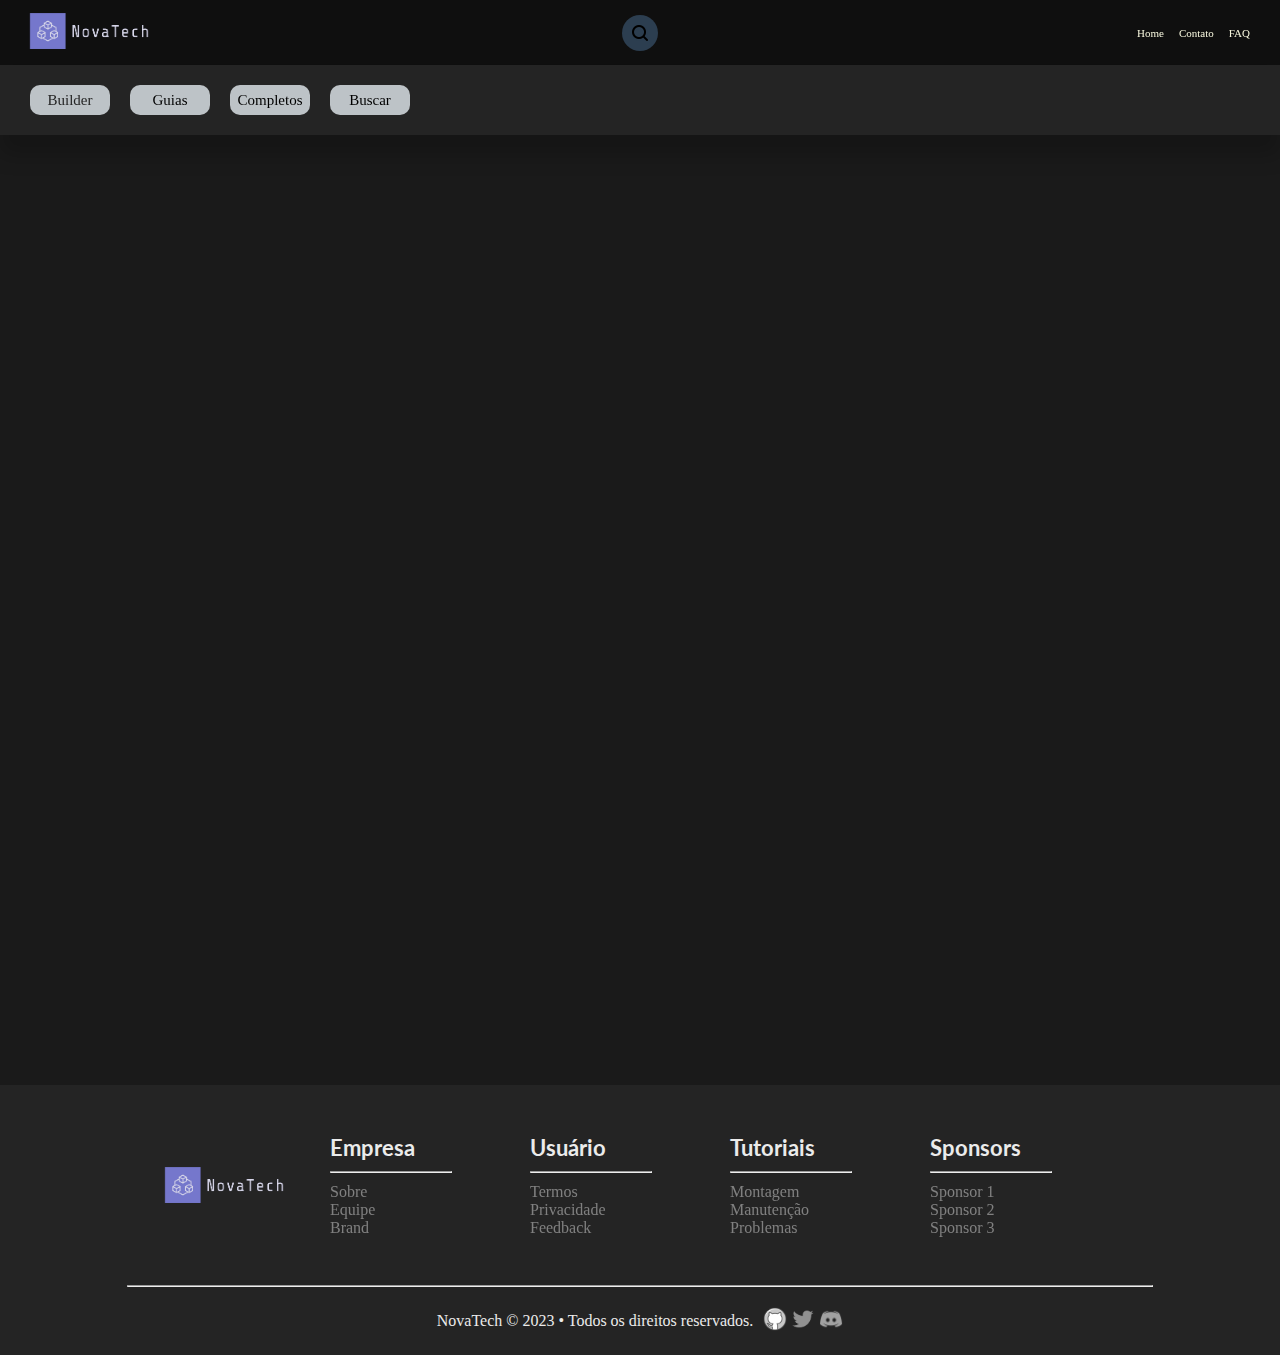
==== partpicker.html @ 8cd8d312 "fixes" ====
<!DOCTYPE html>
<html lang="en">
<head>
    <meta charset="UTF-8">
    <meta http-equiv="X-UA-Compatible" content="IE=edge">
    <meta name="viewport" content="width=device-width, initial-scale=1.0">
    <link rel="stylesheet" href="./css/partpicker.css">
    <title>Monte seu PC - NovaTech</title>
    <link rel="icon" type="image/png" href="./images/favicon.PNG">
</head>
<body>
    <header>
        <div class="logo">
           <a href="index.html"><img src="./images/logo.png" class="image1"></a>
        </div>
        <div class="searchbox">
            <input type="text" class="searchtext" placeholder="Digite...">
            <a class="button1" href="#"><img src="./images/search.png"></a>
        </div>
        <ul>
            <a href="index.html"><li>Home</li></a>
            <a href="#"><li>Contato</li></a>
            <a href="#"><li>FAQ</li></a>
        </ul>
    </header>
    <div class="menu">
        <ul>
            <a href="partpicker.html"><li>Builder</li></a>
            <li>Guias</li>
            <li>Completos</li>
            <li>Buscar</li>
        </ul>
    </div>
    <div class="nav-indicator">
        <a id="home" href="index.html">Início</a>
        <span id="current">> Part Picker</span>
    </div>
    <div class="partpicker">
        <div class="partpicker-dark-box">
            <table>
                <thead>
                    <tr>
                        <th class="th-components">Componente</th>
                        <th class="th-selection">Seleção</th>
                        <th class="th-base">Base</th>
                        <th class="th-promo">Promoção</th>
                        <th class="th-tax">Tax</th>
                        <th class="th-price">Preço</th>
                        <th class="th-store">Loja</th>
                        <th class="th-buy">Comprar</th>
                        <th class="th-remove">Remover</th>
                    </tr>
                </thead>
                <tbody>
                    <tr class="tr-product">
                        <td class="th-product">
                            <a href="#">CPU</a>
                        </td>
                        <td class="th-add">
                            <a href="#">+ Escolha uma CPU</a>
                        </td>
                    </tr>
                    <tr class="tr-product">
                        <td class="th-product">
                            <a href="#">Cooler</a>
                        </td>
                        <td class="th-add">
                            <a href="#">+ Escolha um Cooler</a>
                        </td>
                    </tr>
                    <tr class="tr-product">
                        <td class="th-product">
                            <a href="#">Placa-Mãe</a>
                        </td>
                        <td class="th-add">
                            <a href="#">+ Escolha uma Placa-Mãe</a>
                        </td>
                    </tr>
                    <tr class="tr-product">
                        <td class="th-product">
                            <a href="#">Memória</a>
                        </td>
                        <td class="th-add">
                            <a href="#">+ Escolha uma Memória</a>
                        </td>
                    </tr>
                    <tr class="tr-product">
                        <td class="th-product">
                            <a href="#">Armazenamento</a>
                        </td>
                        <td class="th-add">
                            <a href="#">+ Escolha um Armazenamento</a>
                        </td>
                    </tr>
                    <tr class="tr-product">
                        <td class="th-product">
                            <a href="#">GPU</a>
                        </td>
                        <td class="th-add">
                            <a href="#">+ Escolha uma GPU</a>
                        </td>
                    </tr>
                    <tr class="tr-product">
                        <td class="th-product">
                            <a href="#">Gabinete</a>
                        </td>
                        <td class="th-add">
                            <a href="#">+ Escolha um Gabinete</a>
                        </td>
                    </tr>
                    <tr class="tr-product">
                        <td class="th-product">
                            <a href="#">Fonte</a>
                        </td>
                        <td class="th-add">
                            <a href="#">+ Escolha uma Fonte</a>
                        </td>
                    </tr>
                </tbody>
            </table>
        </div>
    </div>
    <footer>
        <div class="footer-container">
        <img src="./images/logo.png" class="image2">
            <div class="footer-content">
            <h5 id="footer-content-text">Empresa</h5>
            <hr id="hr">
        <ul>
            <li>Sobre</li>
            <li>Equipe</li>
            <li>Brand</li>
        </ul>
        </div>
        <div class="footer-content">
            <h5 id="footer-content-text">Usuário</h5>
            <hr id="hr">
        <ul>
            <li>Termos</li>
            <li>Privacidade</li>
            <li>Feedback</li>
        </ul>
        </div>
        <div class="footer-content">
            <h5 id="footer-content-text">Tutoriais</h5>
            <hr id="hr">
        <ul>
            <li>Montagem</li>
            <li>Manutenção</li>
            <li>Problemas</li>
        </ul>
        </div>
        <div class="footer-content">
            <h5 id="footer-content-text">Sponsors</h5>
            <hr id="hr">
        <ul>
            <li>Sponsor 1</li>
            <li>Sponsor 2</li>
            <li>Sponsor 3</li>
        </ul>
        </div>
    </div>
    <hr id="hr2">
    <div class="rights">
        <p>NovaTech © 2023 • Todos os direitos reservados.</p>
        <div class="social">
        <img src="./images/github.png" id="github">
        <img src="./images/twitter.png" id="twitter">
        <img src="./images/discord.png" id="discord">
        </div>
    </div>
    </footer>
</body>
</html>
---- css/partpicker.css ----
@import url(template.css);

body {
    font-family: "Iosevka Web";
    height: 100vh;
    width: 100vw;
    overflow-x: hidden;
    background-color: var(--frame-outer);
}

.menu {
    box-shadow: 0 20px 20px rgb(0, 0, 0, 0.2);
}

.nav-indicator {
    opacity: 0;
    display: flex;
    height: 50px;
    align-items: center;
    animation: fade .5s forwards ease;
    background-color: var(--frame-inner-lighter);
    border-bottom-right-radius: 15px;
    border-bottom-left-radius: 15px
}

#home {
    color: var(--white);
    cursor: pointer;
    filter: brightness(100%);
    transition: filter .5s ease;
    font-size: .8em;
    text-decoration: underline;
    margin-left: 30px;
}

#home:hover {
    filter: brightness(60%);
}

#current {
    color: var(--gray-light);
    display: flex;
    font-size: .8em;
    margin-left: 8px;
}

.partpicker {
    position: relative;
    height: 100%;
    width: auto;
    display: flex;
    justify-content: center;
    align-items: center;
}

.partpicker-dark-box {
    display: flex;
    background-color: var(--frame-outer);
    height: 100%;
    width: 100%;
    flex-direction: column;
}

#title-partpicker {
    position: relative;
    color: var(--white);
    font-size: 1em;
    margin-left: 15px;
}

#gears {
    position: relative;
    height: 30px;
    width: 30px;
    border-radius: 5px;
}

table { 
    opacity: 0;
    border-collapse: separate; 
    border-spacing: 0 2.5em; 
    animation: fade 1s forwards ease;
    animation-delay: 1s;
    padding-left: 30px;
}

th {    
    position: relative;
    color: var(--white);
    text-align: left;
}

.th-remove {
    width: 76px;
}

.th-product a {
    text-decoration: none;
    color: var(--blue);
    filter: brightness(100%);
    transition: filter .5s ease;
}

.th-product a:hover {
    filter: brightness(60%);
}

.th-add a {
    background-color: var(--bg-blue);
    border-radius: 5px;
    text-decoration: none;
    color: var(--black);
    filter: brightness(100%);
    transition: filter .5s ease;
    padding: 3px;
}

.th-add a:hover {
    filter: brightness(60%);
}

@media screen and (max-width: 768px) {
    
    header ul {
        margin-right: 15px;
    }
    
    .about {
        width: 300px;
        margin-left: 4px;
    }
    
    .image1 {
        width: 100px;
        height: 33px;
    }
    
    .searchbox:hover > .searchtext {
        width: 10vh;
    }
    
    #footer-content-text {
        font-size: .8rem;
    }
    
    .image2 {
        display: none;
    }
    
    .footer-content ul {
        font-size: 12px;
    }
    
    .footer-content {
        margin-left: 40px;
    }
    
    #hr {
        width: 50px;
    }
    
    #hr2 {
        width: calc((25*1450px)/100);
    }
    
    .rights p {
        font-size: 14px;
    }
    
    #github, #twitter, #discord {
        width: 18px;
        height: 18px;
    }
    
    .menu {
        justify-content: center;
    }
    
    .menu ul {
        margin-left: 20px;
    }
    
    .menu li {
        margin-right: 20px;
    }
}

@media screen and (max-width: 720px) {
    #footer-content-text {
        font-size: .6rem;
    }

    .footer-content ul {
        font-size: 10px;
    }

    .rights p {
        font-size: 12px;
    }
}
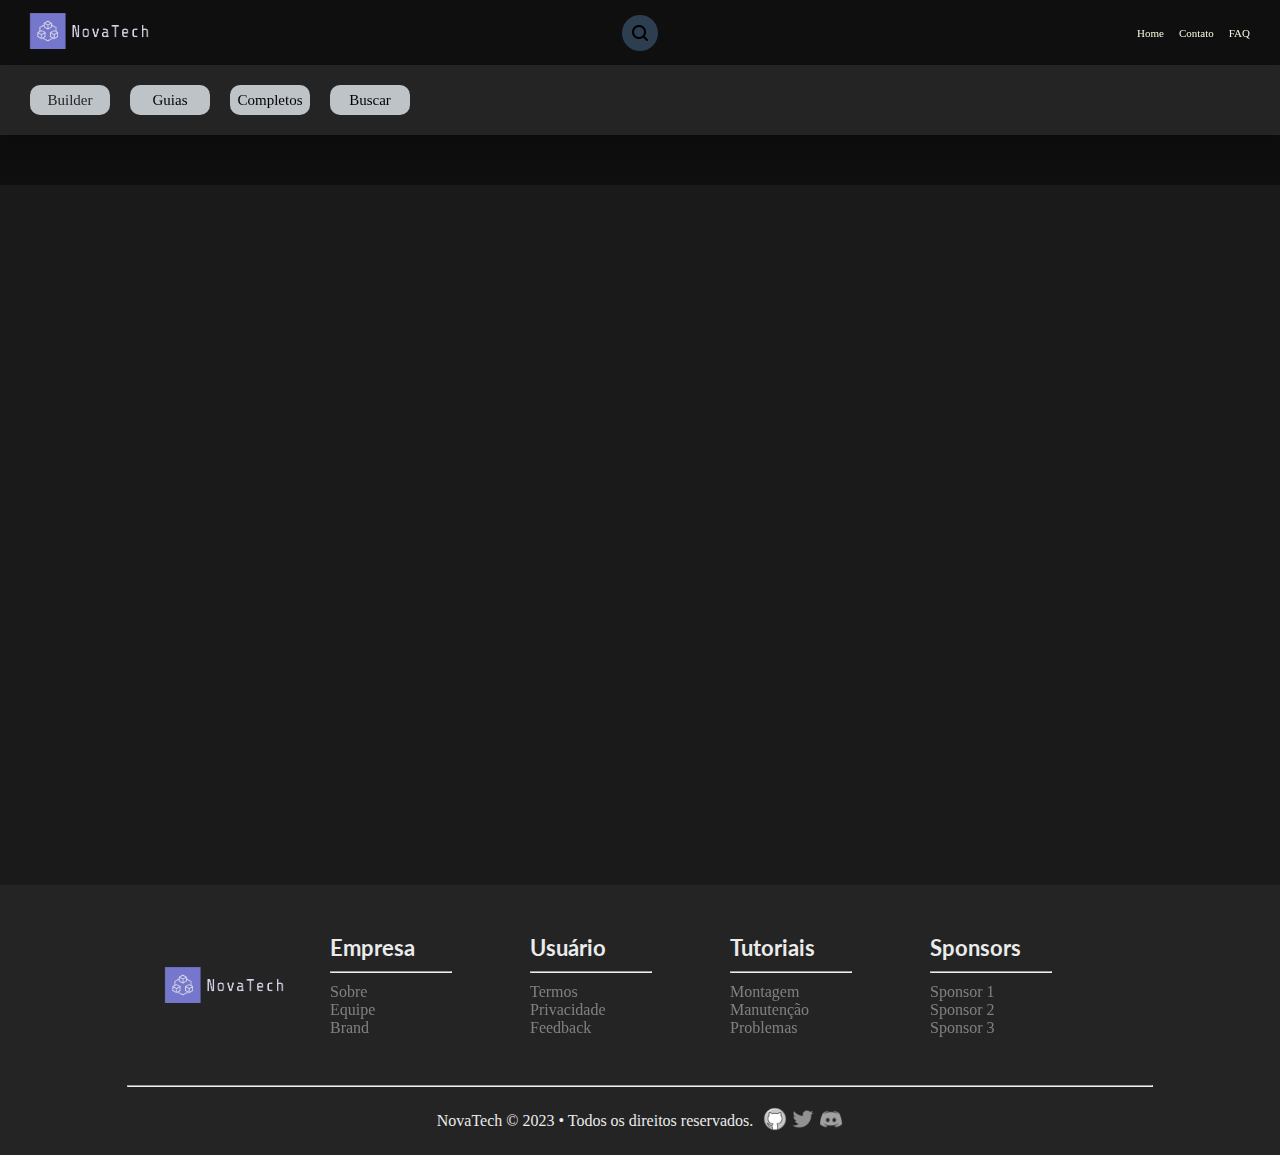
==== commit 3d187ded: "fixes" ====
--- a/partpicker.html
+++ b/partpicker.html
@@ -1,5 +1,5 @@
 <!DOCTYPE html>
-<html lang="en">
+<html lang="pt-BR">
 <head>
     <meta charset="UTF-8">
     <meta http-equiv="X-UA-Compatible" content="IE=edge">
--- a/css/partpicker.css
+++ b/css/partpicker.css
@@ -1,12 +1,4 @@
 @import url(template.css);
-
-body {
-    font-family: "Iosevka Web";
-    height: 100vh;
-    width: 100vw;
-    overflow-x: hidden;
-    background-color: var(--frame-outer);
-}
 
 .menu {
     box-shadow: 0 20px 20px rgb(0, 0, 0, 0.2);
@@ -46,11 +38,12 @@
 
 .partpicker {
     position: relative;
-    height: 100%;
-    width: auto;
+    height: 700px;
+    width: 100%;
     display: flex;
     justify-content: center;
     align-items: center;
+    overflow: hidden;
 }
 
 .partpicker-dark-box {
@@ -119,8 +112,7 @@
     filter: brightness(60%);
 }
 
-@media screen and (max-width: 768px) {
-    
+@media screen and (max-width: 768px) { 
     header ul {
         margin-right: 15px;
     }
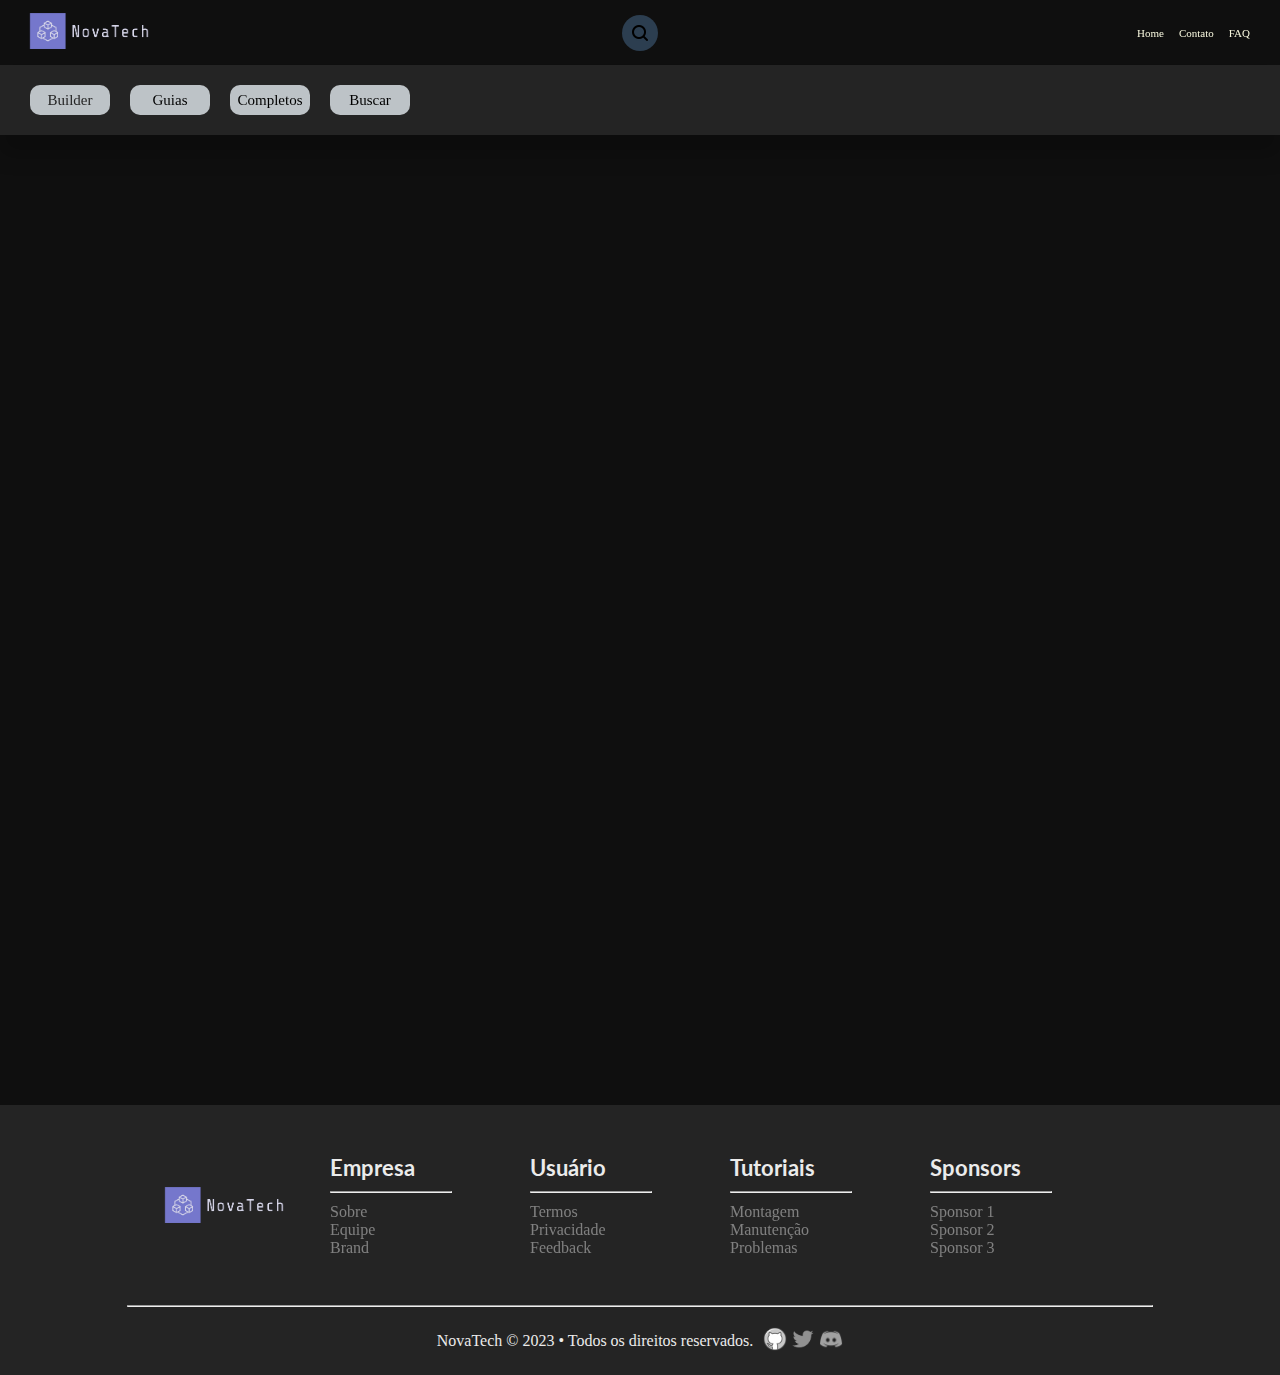
==== commit 19a7374b: "partpicker rebuilt" ====
--- a/partpicker.html
+++ b/partpicker.html
@@ -35,91 +35,12 @@
         <a id="home" href="index.html">Início</a>
         <span id="current">> Part Picker</span>
     </div>
-    <div class="partpicker">
-        <div class="partpicker-dark-box">
-            <table>
-                <thead>
-                    <tr>
-                        <th class="th-components">Componente</th>
-                        <th class="th-selection">Seleção</th>
-                        <th class="th-base">Base</th>
-                        <th class="th-promo">Promoção</th>
-                        <th class="th-tax">Tax</th>
-                        <th class="th-price">Preço</th>
-                        <th class="th-store">Loja</th>
-                        <th class="th-buy">Comprar</th>
-                        <th class="th-remove">Remover</th>
-                    </tr>
-                </thead>
-                <tbody>
-                    <tr class="tr-product">
-                        <td class="th-product">
-                            <a href="#">CPU</a>
-                        </td>
-                        <td class="th-add">
-                            <a href="#">+ Escolha uma CPU</a>
-                        </td>
-                    </tr>
-                    <tr class="tr-product">
-                        <td class="th-product">
-                            <a href="#">Cooler</a>
-                        </td>
-                        <td class="th-add">
-                            <a href="#">+ Escolha um Cooler</a>
-                        </td>
-                    </tr>
-                    <tr class="tr-product">
-                        <td class="th-product">
-                            <a href="#">Placa-Mãe</a>
-                        </td>
-                        <td class="th-add">
-                            <a href="#">+ Escolha uma Placa-Mãe</a>
-                        </td>
-                    </tr>
-                    <tr class="tr-product">
-                        <td class="th-product">
-                            <a href="#">Memória</a>
-                        </td>
-                        <td class="th-add">
-                            <a href="#">+ Escolha uma Memória</a>
-                        </td>
-                    </tr>
-                    <tr class="tr-product">
-                        <td class="th-product">
-                            <a href="#">Armazenamento</a>
-                        </td>
-                        <td class="th-add">
-                            <a href="#">+ Escolha um Armazenamento</a>
-                        </td>
-                    </tr>
-                    <tr class="tr-product">
-                        <td class="th-product">
-                            <a href="#">GPU</a>
-                        </td>
-                        <td class="th-add">
-                            <a href="#">+ Escolha uma GPU</a>
-                        </td>
-                    </tr>
-                    <tr class="tr-product">
-                        <td class="th-product">
-                            <a href="#">Gabinete</a>
-                        </td>
-                        <td class="th-add">
-                            <a href="#">+ Escolha um Gabinete</a>
-                        </td>
-                    </tr>
-                    <tr class="tr-product">
-                        <td class="th-product">
-                            <a href="#">Fonte</a>
-                        </td>
-                        <td class="th-add">
-                            <a href="#">+ Escolha uma Fonte</a>
-                        </td>
-                    </tr>
-                </tbody>
-            </table>
+        <div class="body-wrapper">
+            <div class="compatibility">
+            <span>Compatibilidade:</span>
+            <p>não há problemas de compatibilidade encontrados.</p>
+            </div>
         </div>
-    </div>
     <footer>
         <div class="footer-container">
         <img src="./images/logo.png" class="image2">
--- a/css/partpicker.css
+++ b/css/partpicker.css
@@ -68,125 +68,40 @@
     border-radius: 5px;
 }
 
-table { 
-    opacity: 0;
-    border-collapse: separate; 
-    border-spacing: 0 2.5em; 
-    animation: fade 1s forwards ease;
-    animation-delay: 1s;
-    padding-left: 30px;
+.body-wrapper {
+    width: 100vw;
+    height: 100vh;
+    background: var(--bg-color);
 }
 
-th {    
-    position: relative;
-    color: var(--white);
-    text-align: left;
+.compatibility {
+    width: 98vw;
+    height: 60px;
+    background: linear-gradient(270deg, #1CB5E0, #000046 80%); 
+    border-radius: 15px;
+    display: flex;
+    justify-content: center;
+    align-items: center;
+    margin: 0 auto;
+    margin-top: 20px;
+    box-shadow: 0px 10px 20px rgba(0, 0, 0, 0.4);
+    animation: fade 1s forwards;
+    animation-delay: 1s;
+    opacity: 0;
 }
 
-.th-remove {
-    width: 76px;
+.compatibility p {
+    text-indent: 10px;
+    color: white;
 }
 
-.th-product a {
-    text-decoration: none;
-    color: var(--blue);
-    filter: brightness(100%);
-    transition: filter .5s ease;
-}
-
-.th-product a:hover {
-    filter: brightness(60%);
-}
-
-.th-add a {
-    background-color: var(--bg-blue);
-    border-radius: 5px;
-    text-decoration: none;
-    color: var(--black);
-    filter: brightness(100%);
-    transition: filter .5s ease;
-    padding: 3px;
-}
-
-.th-add a:hover {
-    filter: brightness(60%);
-}
-
-@media screen and (max-width: 768px) { 
-    header ul {
-        margin-right: 15px;
-    }
-    
-    .about {
-        width: 300px;
-        margin-left: 4px;
-    }
-    
-    .image1 {
-        width: 100px;
-        height: 33px;
-    }
-    
-    .searchbox:hover > .searchtext {
-        width: 10vh;
-    }
-    
-    #footer-content-text {
-        font-size: .8rem;
-    }
-    
-    .image2 {
-        display: none;
-    }
-    
-    .footer-content ul {
-        font-size: 12px;
-    }
-    
-    .footer-content {
-        margin-left: 40px;
-    }
-    
-    #hr {
-        width: 50px;
-    }
-    
-    #hr2 {
-        width: calc((25*1450px)/100);
-    }
-    
-    .rights p {
-        font-size: 14px;
-    }
-    
-    #github, #twitter, #discord {
-        width: 18px;
-        height: 18px;
-    }
-    
-    .menu {
-        justify-content: center;
-    }
-    
-    .menu ul {
-        margin-left: 20px;
-    }
-    
-    .menu li {
-        margin-right: 20px;
-    }
-}
-
-@media screen and (max-width: 720px) {
-    #footer-content-text {
-        font-size: .6rem;
-    }
-
-    .footer-content ul {
-        font-size: 10px;
-    }
-
-    .rights p {
-        font-size: 12px;
-    }
+.compatibility span {
+    background: linear-gradient(270deg,#22d3ee, #2043dd);
+    background-clip: text;
+    -webkit-text-fill-color: transparent;
+    -webkit-background-clip: text;
+    -moz-background-clip: text;
+    -moz-text-fill-color: transparent;
+    font-family: "Lato";
+    font-weight: bold;
 }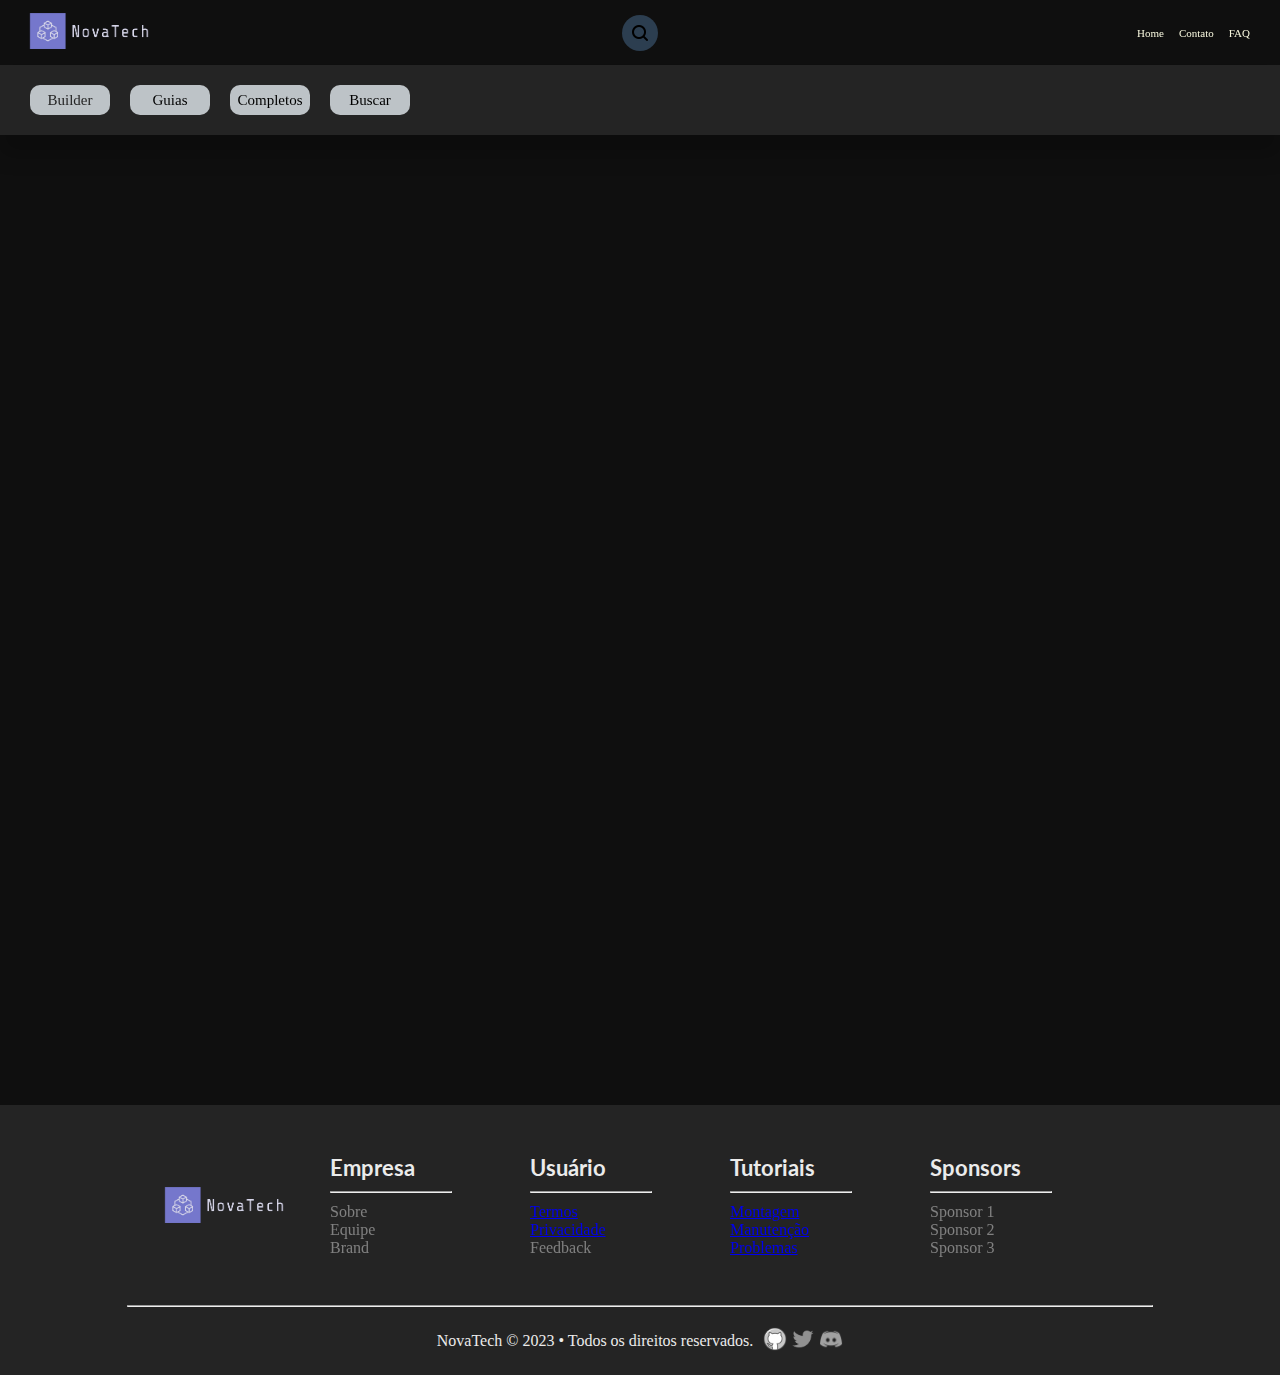
==== commit 7f358721: "Docs" ====
--- a/partpicker.html
+++ b/partpicker.html
@@ -57,8 +57,8 @@
             <h5 id="footer-content-text">Usuário</h5>
             <hr id="hr">
         <ul>
-            <li>Termos</li>
-            <li>Privacidade</li>
+            <a href="https://rodrigos-organization-3.gitbook.io/novatech/termos/termos-de-servico"><li>Termos</li></a>
+            <a href="https://rodrigos-organization-3.gitbook.io/novatech/termos/termos-de-privacidade"><li>Privacidade</li></a>
             <li>Feedback</li>
         </ul>
         </div>
@@ -66,9 +66,9 @@
             <h5 id="footer-content-text">Tutoriais</h5>
             <hr id="hr">
         <ul>
-            <li>Montagem</li>
-            <li>Manutenção</li>
-            <li>Problemas</li>
+            <a href="https://rodrigos-organization-3.gitbook.io/novatech/guias/montagem"><li>Montagem</li></a>
+            <a href="https://rodrigos-organization-3.gitbook.io/novatech/guias/manutencao"><li>Manutenção</li></a>
+            <a href="https://rodrigos-organization-3.gitbook.io/novatech/guias/solucao-de-problemas"><li>Problemas</li></a>
         </ul>
         </div>
         <div class="footer-content">
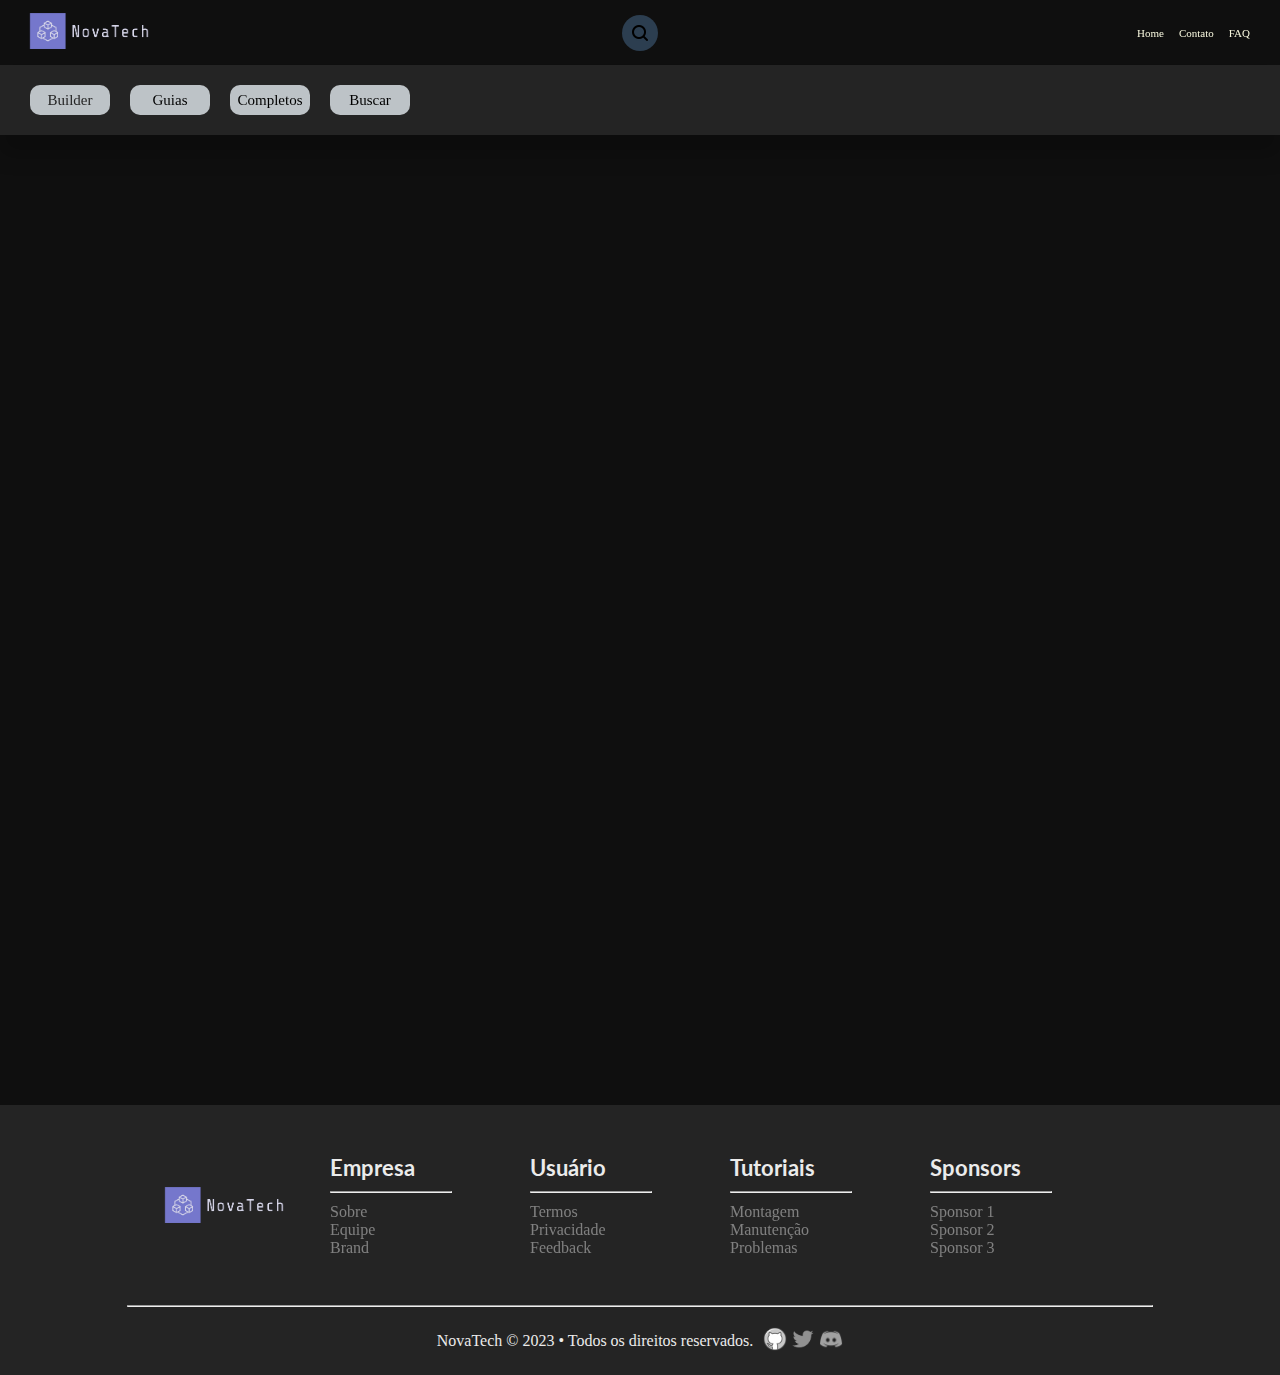
==== commit 2ea8f1c0: "footer social link" ====
--- a/partpicker.html
+++ b/partpicker.html
@@ -85,7 +85,7 @@
     <div class="rights">
         <p>NovaTech © 2023 • Todos os direitos reservados.</p>
         <div class="social">
-        <img src="./images/github.png" id="github">
+        <a href="https://github.com/Neoboros"><img src="./images/github.png" id="github"></a>
         <img src="./images/twitter.png" id="twitter">
         <img src="./images/discord.png" id="discord">
         </div>
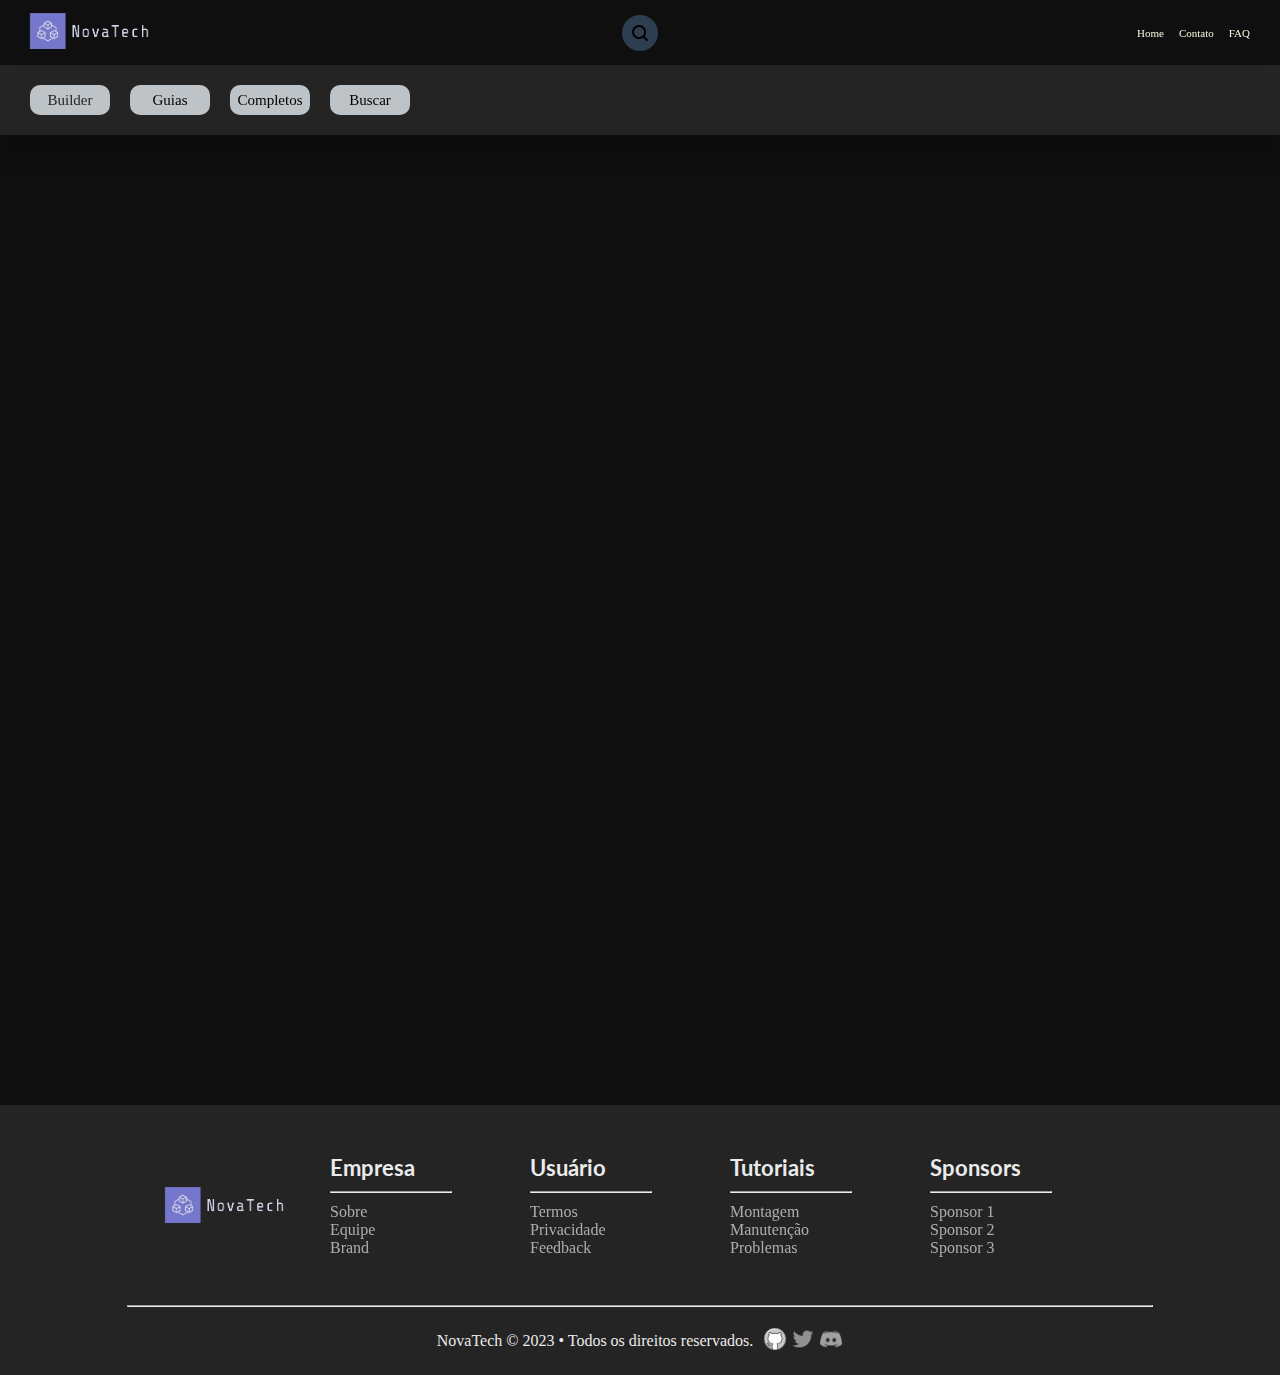
==== commit 09e50367: "pseudo element" ====
--- a/partpicker.html
+++ b/partpicker.html
@@ -33,7 +33,7 @@
     </div>
     <div class="nav-indicator">
         <a id="home" href="index.html">Início</a>
-        <span id="current">> Part Picker</span>
+        <span id="current">Part Picker</span>
     </div>
         <div class="body-wrapper">
             <div class="compatibility">
@@ -48,17 +48,17 @@
             <h5 id="footer-content-text">Empresa</h5>
             <hr id="hr">
         <ul>
-            <li>Sobre</li>
-            <li>Equipe</li>
-            <li>Brand</li>
+            <a href="https://novatech.gitbook.io/novatech-docs/empresa/sobre"><li>Sobre</li></a>
+            <a href="https://novatech.gitbook.io/novatech-docs/empresa/equipe"><li>Equipe</li></a>
+            <a href="https://novatech.gitbook.io/novatech-docs/github/readme"><li>Brand</li></a>
         </ul>
         </div>
         <div class="footer-content">
             <h5 id="footer-content-text">Usuário</h5>
             <hr id="hr">
         <ul>
-            <a href="https://rodrigos-organization-3.gitbook.io/novatech/termos/termos-de-servico"><li>Termos</li></a>
-            <a href="https://rodrigos-organization-3.gitbook.io/novatech/termos/termos-de-privacidade"><li>Privacidade</li></a>
+            <a href="https://novatech.gitbook.io/novatech/termos/termos-de-servico"><li>Termos</li></a>
+            <a href="https://novatech.gitbook.io/novatech/termos/termos-de-privacidade"><li>Privacidade</li></a>
             <li>Feedback</li>
         </ul>
         </div>
@@ -66,9 +66,9 @@
             <h5 id="footer-content-text">Tutoriais</h5>
             <hr id="hr">
         <ul>
-            <a href="https://rodrigos-organization-3.gitbook.io/novatech/guias/montagem"><li>Montagem</li></a>
-            <a href="https://rodrigos-organization-3.gitbook.io/novatech/guias/manutencao"><li>Manutenção</li></a>
-            <a href="https://rodrigos-organization-3.gitbook.io/novatech/guias/solucao-de-problemas"><li>Problemas</li></a>
+            <a href="https://novatech.gitbook.io/novatech/guias/montagem"><li>Montagem</li></a>
+            <a href="https://novatech.gitbook.io/novatech/guias/manutencao"><li>Manutenção</li></a>
+            <a href="https://novatech.gitbook.io/novatech/guias/solucao-de-problemas"><li>Problemas</li></a>
         </ul>
         </div>
         <div class="footer-content">
--- a/css/partpicker.css
+++ b/css/partpicker.css
@@ -29,11 +29,15 @@
     filter: brightness(60%);
 }
 
-#current {
+#current {  
     color: var(--gray-light);
     display: flex;
     font-size: .8em;
-    margin-left: 8px;
+    text-indent: 8px;
+}
+
+#current::before {
+    content: ">";
 }
 
 .partpicker {
